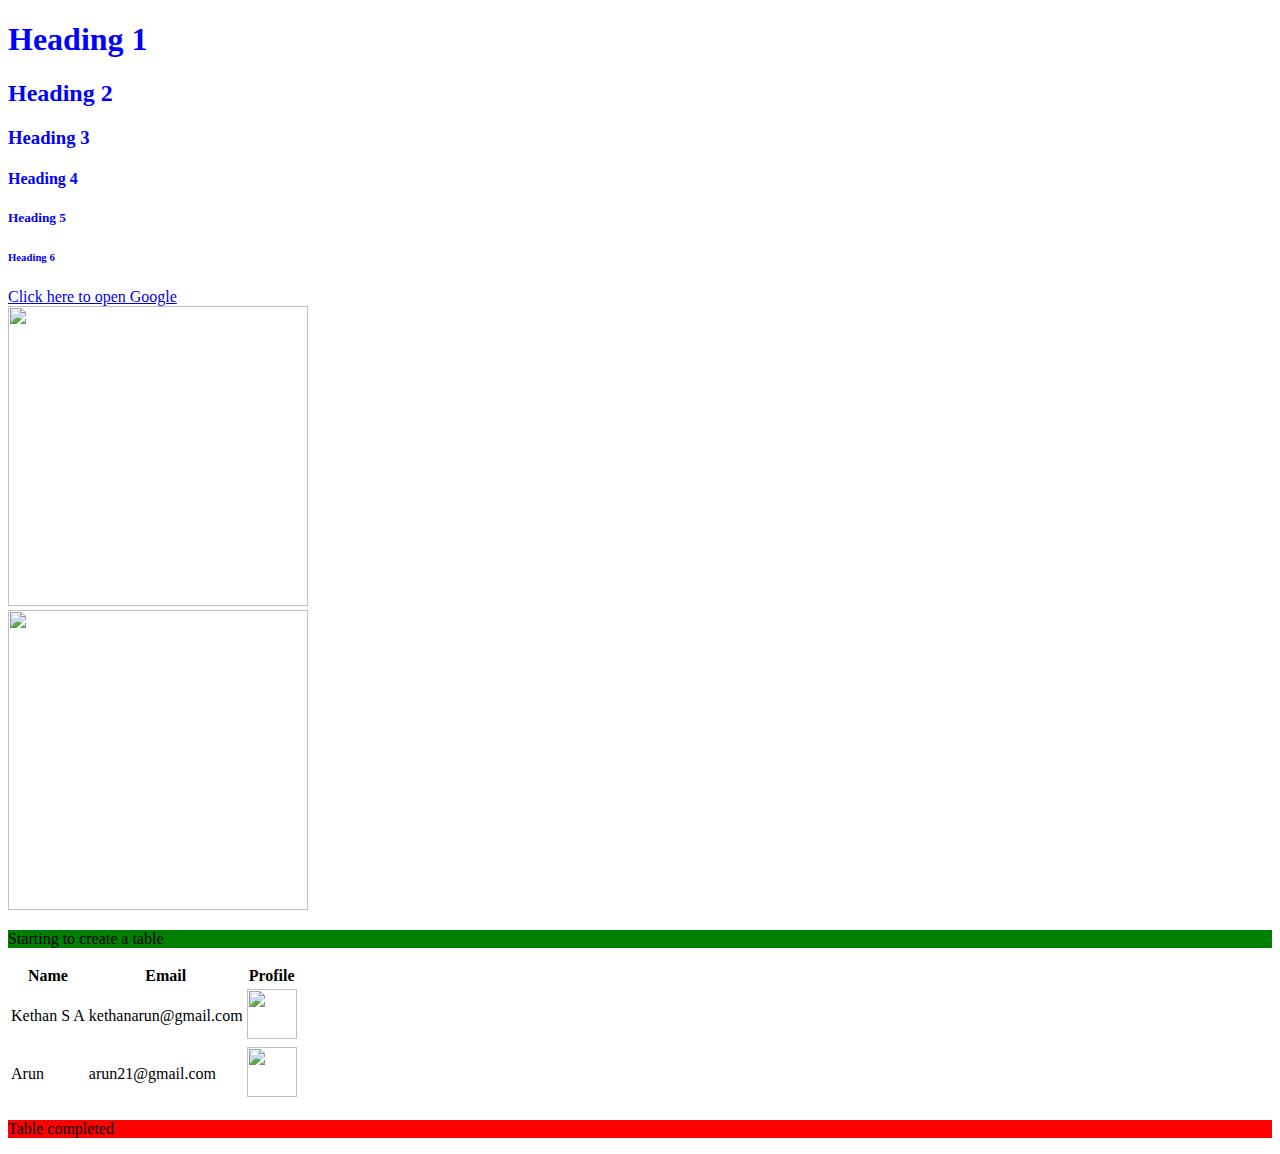
==== index.html @ e460b421 "Add files via upload" ====
<!DOCTYPE html>
<html>
<head>
<title>Hello Youtube</title>
<style>  
    .decorate{
        color: blue;
    }
    #a{
        background-color: green;
    }
    #b{
        background-color: red;
    }
    img{
        width:300px;
        height:300px;
    }

    .x{
        height: 50px;
        width: 50px;
    }
</style>
</head>
<body>
    <h1 class="decorate "> Heading 1</h1>
    <h2 class="decorate "> Heading 2</h2>
    <h3 class="decorate "> Heading 3</h3>
    <h4 class="decorate "> Heading 4</h4>
    <h5 class="decorate "> Heading 5</h5>
    <h6 class="decorate "> Heading 6</h6>
    <a href="https://www.google.com">Click here to open Google</a> <br>
    <a href="https://www.google.com"><img src="img2.jpg"></a> <br>
    <img src="img1.jpg"> <br>

    <p id="a">Starting to create a table</p>
    <table> 
        <!-- 1st row -->
        <tr>
        <th>Name</th>
        <th>Email</th>
        <th>Profile</th>
        </tr>

        <!-- 2nd row -->
        <tr>
        <td>Kethan S A</td>
        <td>kethanarun@gmail.com</td>
        <td><img class="x" src="img3.jpg"</td>
        </tr>

        <!-- 3rd row -->
        <tr>
        <td>Arun</td>
        <td>arun21@gmail.com</td>
        <td><img class="x" src="img4.jpg"</td>
        </tr>
    </table>
    <p id="b">Table completed</p>
</body>
</html>
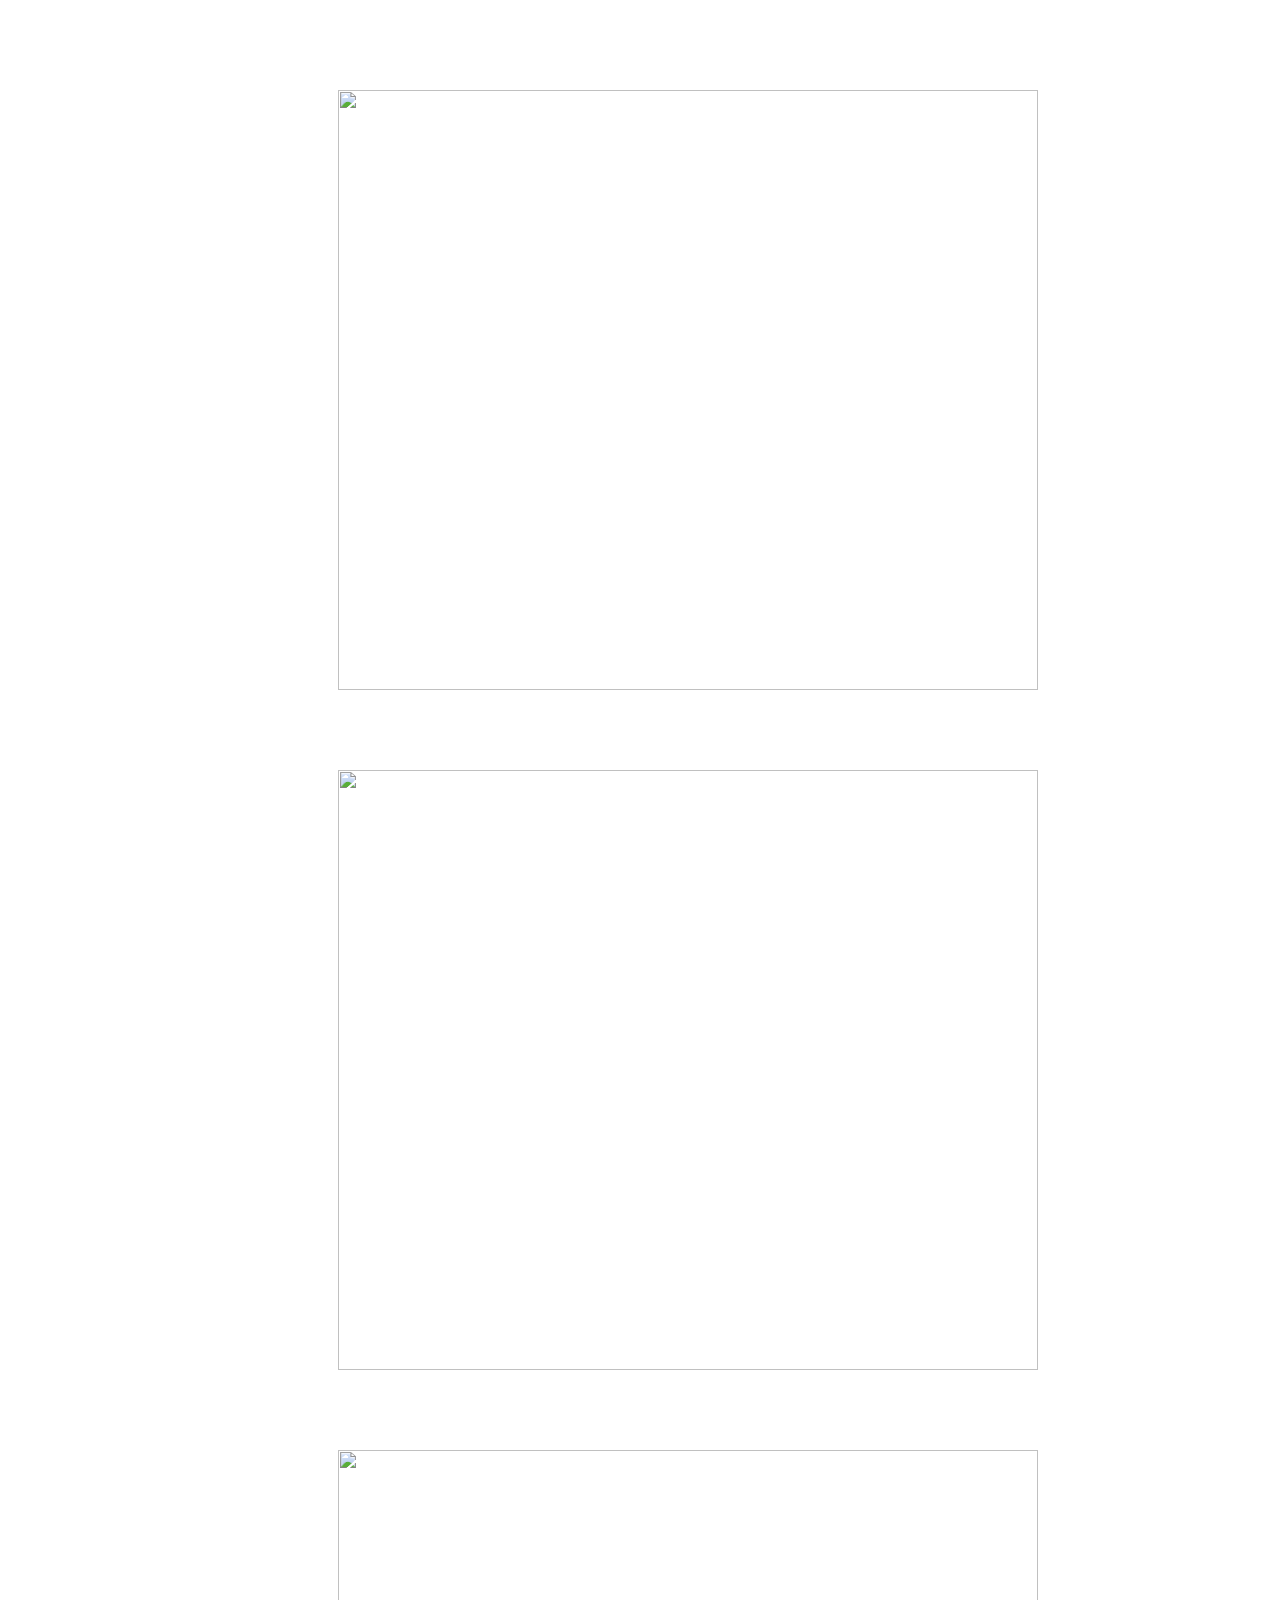
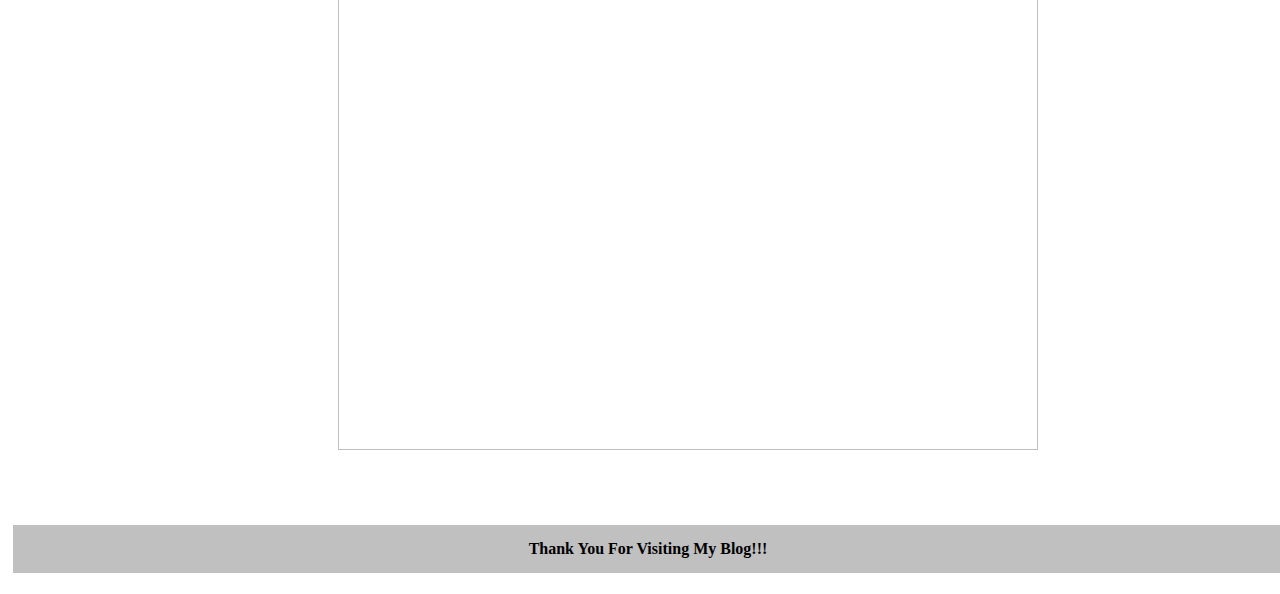
==== commit b1e70a81: "Add files via upload" ====
--- a/index.html
+++ b/index.html
@@ -1,62 +1,16 @@
 <!DOCTYPE html>
 <html>
 <head>
-<title>Hello Youtube</title>
-<style>  
-    .decorate{
-        color: blue;
-    }
-    #a{
-        background-color: green;
-    }
-    #b{
-        background-color: red;
-    }
-    img{
-        width:300px;
-        height:300px;
-    }
-
-    .x{
-        height: 50px;
-        width: 50px;
-    }
-</style>
+<title>Blog</title>
+<link rel="stylesheet" href="style.css">
 </head>
-<body>
-    <h1 class="decorate "> Heading 1</h1>
-    <h2 class="decorate "> Heading 2</h2>
-    <h3 class="decorate "> Heading 3</h3>
-    <h4 class="decorate "> Heading 4</h4>
-    <h5 class="decorate "> Heading 5</h5>
-    <h6 class="decorate "> Heading 6</h6>
-    <a href="https://www.google.com">Click here to open Google</a> <br>
-    <a href="https://www.google.com"><img src="img2.jpg"></a> <br>
-    <img src="img1.jpg"> <br>
-
-    <p id="a">Starting to create a table</p>
-    <table> 
-        <!-- 1st row -->
-        <tr>
-        <th>Name</th>
-        <th>Email</th>
-        <th>Profile</th>
-        </tr>
-
-        <!-- 2nd row -->
-        <tr>
-        <td>Kethan S A</td>
-        <td>kethanarun@gmail.com</td>
-        <td><img class="x" src="img3.jpg"</td>
-        </tr>
-
-        <!-- 3rd row -->
-        <tr>
-        <td>Arun</td>
-        <td>arun21@gmail.com</td>
-        <td><img class="x" src="img4.jpg"</td>
-        </tr>
-    </table>
-    <p id="b">Table completed</p>
+    <p class="para1"> <b>Hey, Welcome to my blog!!</b> </p>
+    <img src="img1.jpg"><br>
+    <p class="para2"> <b>Image-1</b></p>
+    <img src="img2.jpg"><br>
+    <p class="para2"><b>Image-2</b></p>
+    <img src="imgbg.jpg"><br>
+    <p class="para2"><b>Image-3</b></p>
+    <p  class="para3"><b>Thank You For Visiting My Blog!!!</b></p>
 </body>
 </html>--- a/style.css
+++ b/style.css
@@ -0,0 +1,29 @@
+body{
+    background-image: url(img3.jpg);
+    width:100%;
+    height:100%;
+}
+.para1{
+    color:white;
+    padding:15px 10px 15px 10px;
+    text-align: center;
+}
+
+img{
+    height:600px;
+    width: 700px;
+    padding: 10px 10px 10px 330px;
+
+}
+.para2{
+    color: white;
+    text-align: center;
+    border: 5px solid white;
+}
+.para3{
+    color:black;
+    padding:15px 10px 15px 10px;
+    text-align: center;
+    background-color:silver;
+    border: 5px solid white;
+}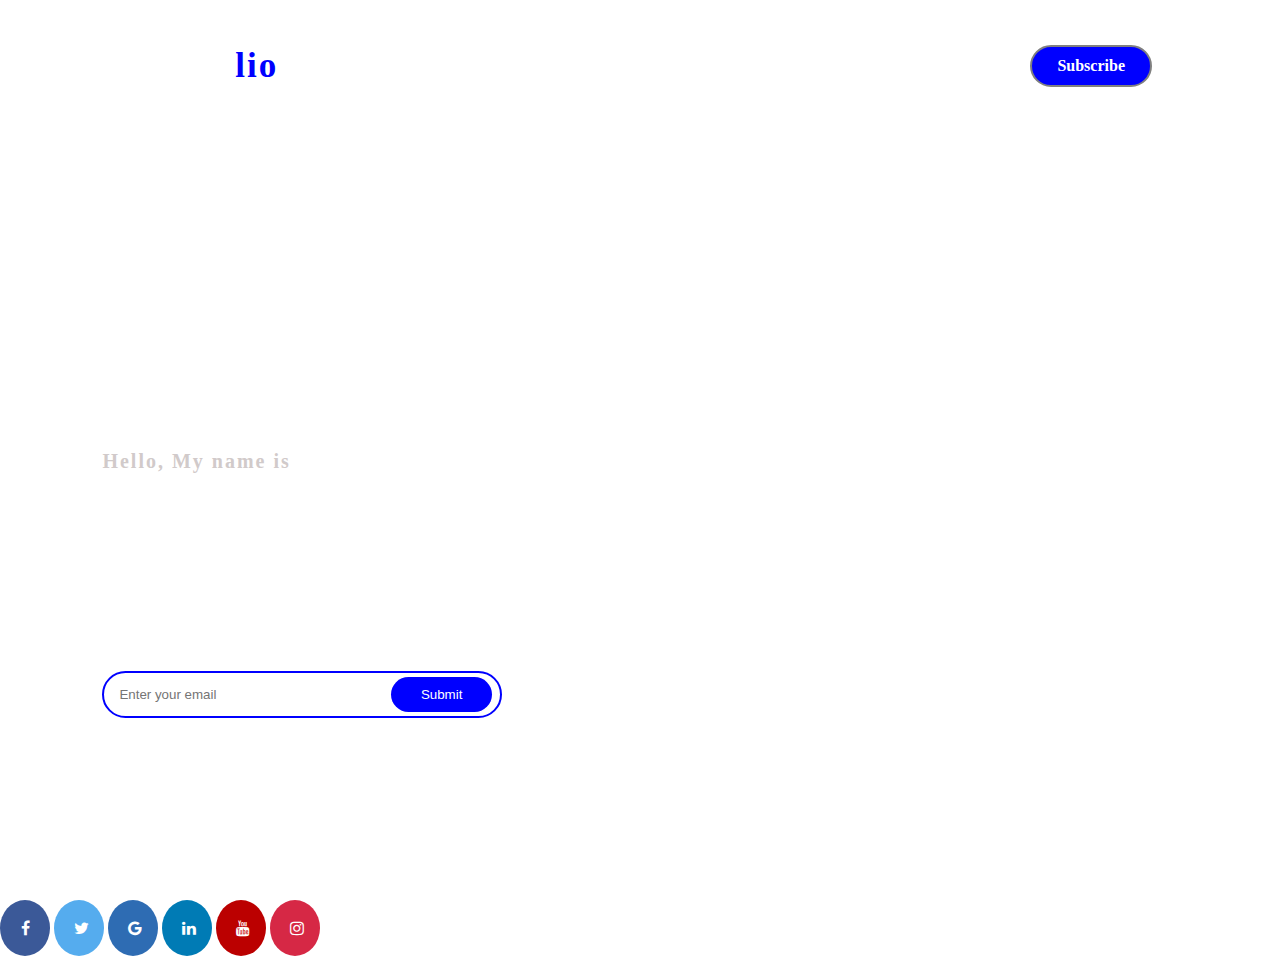
==== commit 65b8cb5b: "Add files via upload" ====
--- a/index.html
+++ b/index.html
@@ -1,16 +1,41 @@
 <!DOCTYPE html>
-<html>
+<html lang="en">
 <head>
-<title>Blog</title>
-<link rel="stylesheet" href="style.css">
+    <title>Portfolio</title>
+    <link rel="stylesheet" href="style.css">
 </head>
-    <p class="para1"> <b>Hey, Welcome to my blog!!</b> </p>
-    <img src="img1.jpg"><br>
-    <p class="para2"> <b>Image-1</b></p>
-    <img src="img2.jpg"><br>
-    <p class="para2"><b>Image-2</b></p>
-    <img src="imgbg.jpg"><br>
-    <p class="para2"><b>Image-3</b></p>
-    <p  class="para3"><b>Thank You For Visiting My Blog!!!</b></p>
+<body>
+    <div class="hero"> 
+        <div class="nav"> 
+            <h2 class="logo"> Portfo<span>lio</span> </h2>
+            <ul>
+                <li><a href="#">Home</a></li>
+                <li><a href="#">Projects</a></li>
+                <li><a href="#">Skills</a></li>
+                <li><a href="#">Contact</a></li>
+            </ul>
+            <a href="#" class="btn"> Subscribe</a>
+        </div>
+        <div class="content">
+            <h4> Hello, My name is</h4>
+            <h1>Kethan</h1>
+            <h3>I am a Front-End-Developer</h3>
+            <div class="newsletter">
+                <form>
+                    <input type="email" name="email" id="mail" placeholder="Enter your email">
+                    <input type="submit" name="submit" value="Submit">
+                </form>
+            </div>
+        </div>
+    </div>
+
+    <link rel="stylesheet" href="https://cdnjs.cloudflare.com/ajax/libs/font-awesome/4.7.0/css/font-awesome.min.css">
+
+<a href="#" class="fa fa-facebook"></a>
+<a href="#" class="fa fa-twitter"></a>
+<a href="#" class="fa fa-google"></a>
+<a href="#" class="fa fa-linkedin"></a>
+<a href="#" class="fa fa-youtube"></a>
+<a href="#" class="fa fa-instagram"></a>
 </body>
 </html>--- a/style.css
+++ b/style.css
@@ -1,29 +1,150 @@
-body{
-    background-image: url(img3.jpg);
-    width:100%;
-    height:100%;
+*{
+    padding: 0;
+    margin: 0; 
+    box-sizing: border-box;
 }
-.para1{
-    color:white;
-    padding:15px 10px 15px 10px;
-    text-align: center;
+.hero{
+    height: 100vh; 
+    width: 100%;
+    background-image: url(./images/img1.jpg);
+    background-size: cover;
+    background-position: center;
+}
+.logo{
+    color: white;
+    font-size: 35px;
+    letter-spacing: 2px;
+    cursor: pointer;
+}
+span{
+    color: blue;
+}
+.nav{ 
+    display: flex;
+    align-items: center;
+    justify-content: space-between;
+    padding-top: 45px;
+    padding-left: 10%;
+    padding-right: 10%;
 }
 
-img{
-    height:600px;
-    width: 700px;
-    padding: 10px 10px 10px 330px;
+ul li{
+    display: inline-block;
+    padding: 10px 30px;
+}
 
+ul li a{
+    color: white;
+    text-decoration: none;
 }
-.para2{
+ul li a:hover{
+    color: blue;
+}
+.btn{
+    background-color: blue;
     color: white;
+    text-decoration: none;
+    border: 2px solid grey;
+    font-weight: bold;
+    padding: 10px 25px;
+    border-radius: 30px;
+    transition: transform .6s;
+}
+.btn:hover{
+    transform: scale(1.1);
+}
+.content{
+    position: absolute;
+    top: 50%;
+    left: 8%;
+}
+h1{
+    color: white;
+    margin: 20px 0 20px;
+    font-size: 70px;
+}
+h3{
+    color: white;
+    font-size: 25px;
+    margin-bottom: 50px;
+}
+h4{
+    color: rgb(209, 202, 202);
+    font-size: 20px;
+    letter-spacing: 2px;
+}
+.newsletter form{
+    width: 400px;
+    max-width: 100%;
+    position: relative;
+}
+.newsletter form input:first-child {
+    width: 100%;
+display: inline-block;
+padding: 14px 130px 14px 15px;
+border: 2px solid blue;
+border-radius: 30px;
+}
+.newsletter form input:last-child {
+    position: absolute;
+    display: inline-block;
+    border: none;
+    border-radius: 30px;
+    padding: 10px 30px;
+    background-color: blue;
+    color: white;
+    top: 6px;
+    right: 10px;
+}
+
+.newsletter form input:last-child:hover {
+    transform: scale(1.1);
+}
+
+
+
+/* Style all font awesome icons */
+.fa {
+    padding: 20px;
+    font-size: 50px;
+    width: 50px;
     text-align: center;
-    border: 5px solid white;
+    text-decoration: none;
+    border-radius: 70%;
+    background-color:black;
 }
-.para3{
-    color:black;
-    padding:15px 10px 15px 10px;
-    text-align: center;
-    background-color:silver;
-    border: 5px solid white;
+
+.fa:hover {
+    transform: scale(1.2);
+}
+
+  /* Facebook */
+.fa-facebook {
+    background: #3B5998;
+    color: white;
+}
+  /* Twitter */
+.fa-twitter {
+    background: #55ACEE;
+    color: white;
+}
+
+.fa-google {
+    background: rgb(46, 108, 179);
+    color: white;
+}
+
+.fa-linkedin {
+    background: #007bb5;
+    color: white;
+}
+
+.fa-youtube {
+    background: #bb0000;
+    color: white;
+}
+
+.fa-instagram {
+    background: #d62845;
+    color: white;
 }